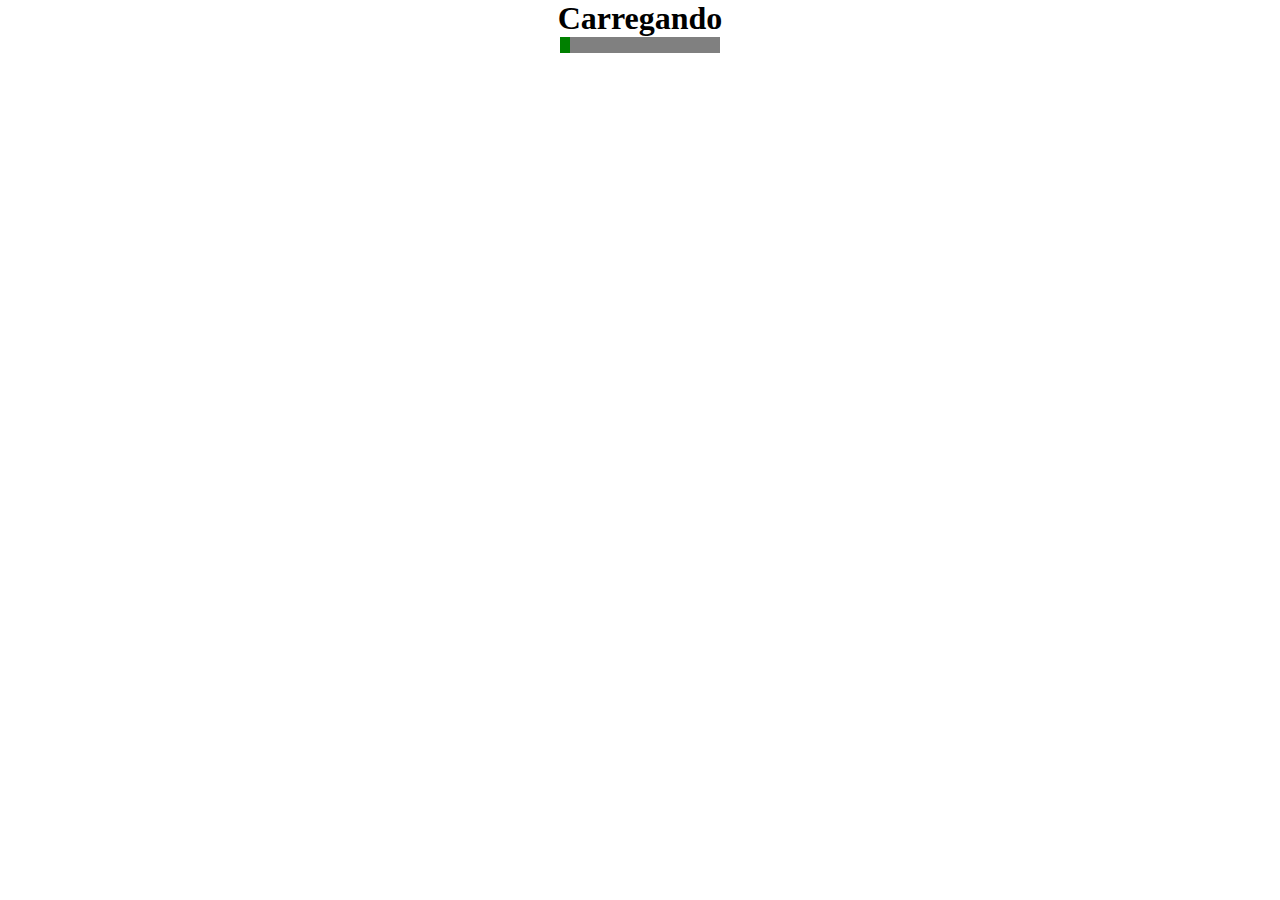
==== src/index.html @ 873e0d56 "Essential Commit" ====
<!DOCTYPE html>
<html lang="pt-br">
<head>
    <meta charset="UTF-8">
    <meta http-equiv="X-UA-Compatible" content="IE=edge">
    <meta name="viewport" content="width=device-width, initial-scale=1.0">
    <link rel="stylesheet" href="style.css">
    <title>Progress Bar</title>
</head>
<body>
    <main>
        <h1>Carregando</h1>
        <progress value="0" max="100" id="bar"></progress>
    </main>
    <script src="script.js"></script>
</body>
</html>
---- src/style.css ----
* {
    margin: 0;
    padding: 0;
}

main {
    display: flex;
    justify-content: center;
    flex-direction: column;
    align-items: center;
}

progress {
    background-color: black;
    accent-color: red;
}
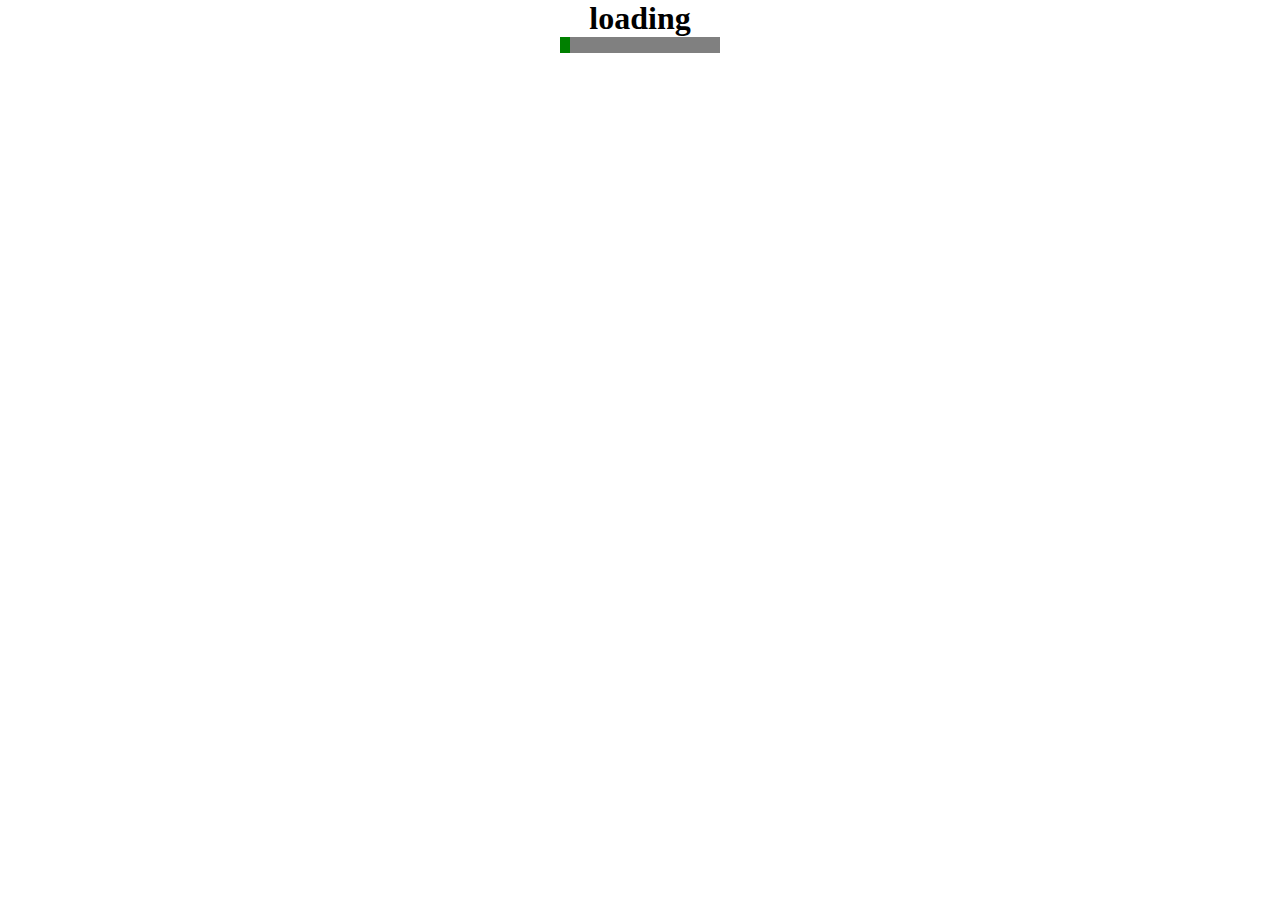
==== commit 5dd21984: "update to english" ====
--- a/src/index.html
+++ b/src/index.html
@@ -1,5 +1,5 @@
 <!DOCTYPE html>
-<html lang="pt-br">
+<html lang="en">
 <head>
     <meta charset="UTF-8">
     <meta http-equiv="X-UA-Compatible" content="IE=edge">
@@ -9,7 +9,7 @@
 </head>
 <body>
     <main>
-        <h1>Carregando</h1>
+        <h1>loading</h1>
         <progress value="0" max="100" id="bar"></progress>
     </main>
     <script src="script.js"></script>
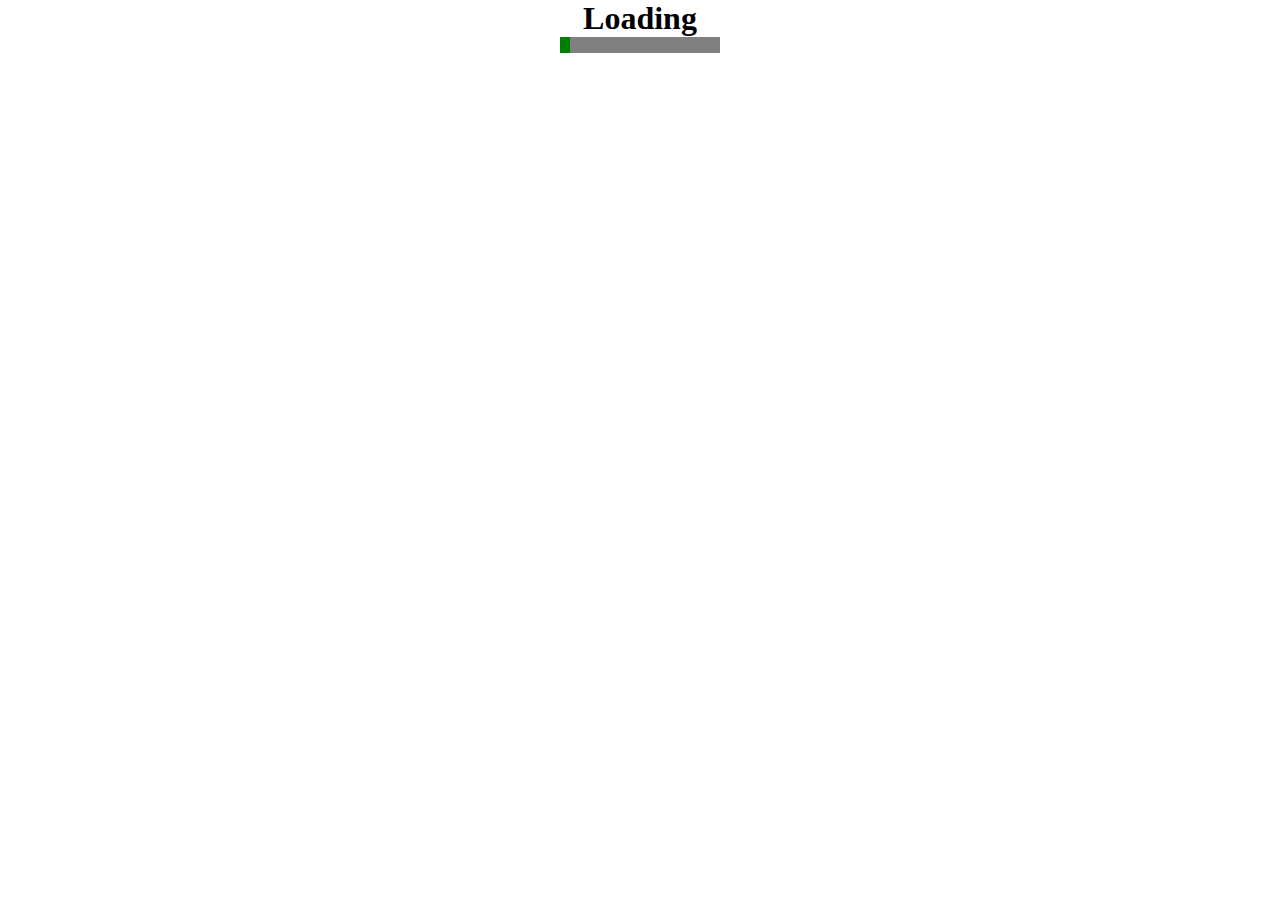
==== commit 061e12b1: "Removendo coisas não nescessarias" ====
--- a/src/index.html
+++ b/src/index.html
@@ -9,7 +9,7 @@
 </head>
 <body>
     <main>
-        <h1>loading</h1>
+        <h1>Loading</h1>
         <progress value="0" max="100" id="bar"></progress>
     </main>
     <script src="script.js"></script>
